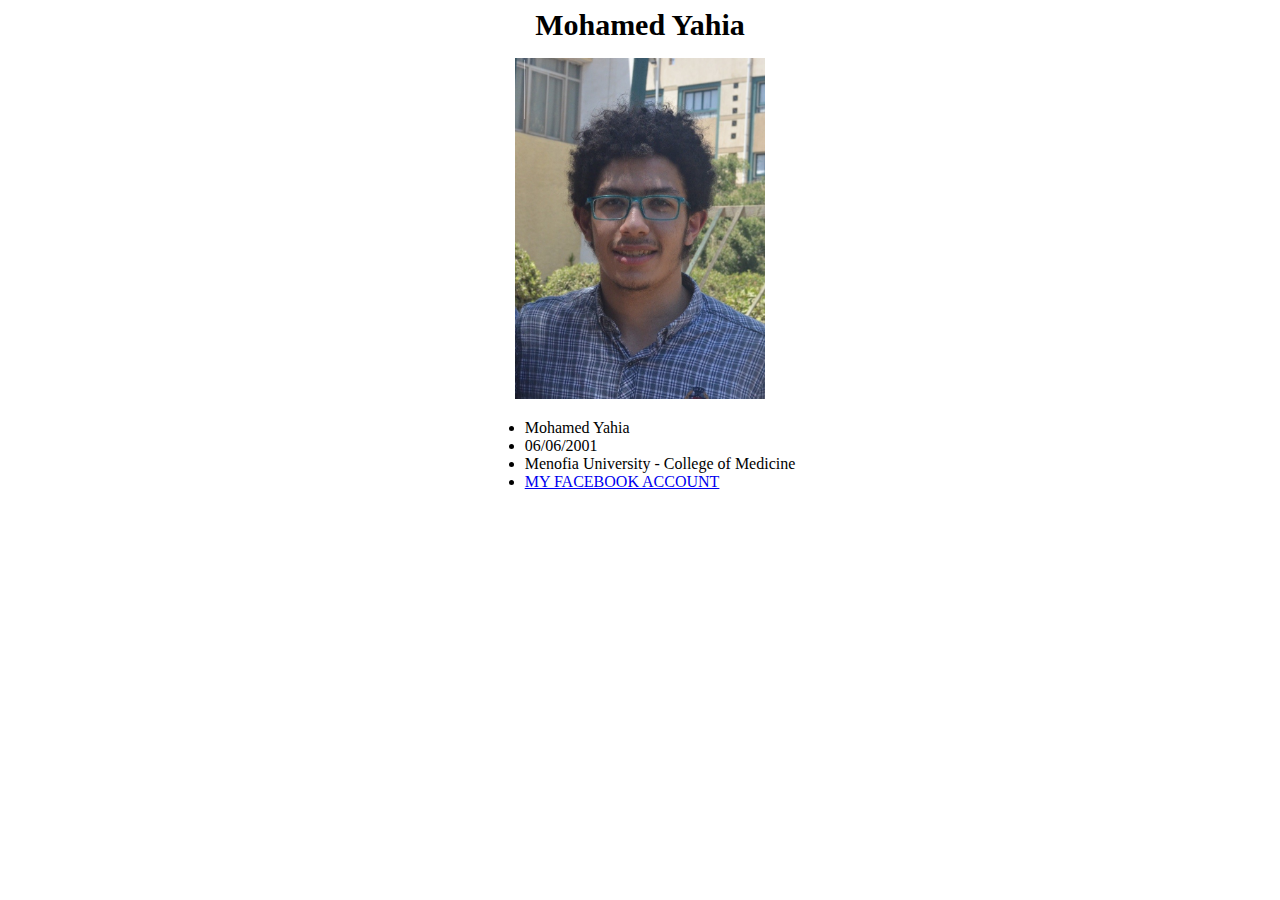
==== Task 1/index.html @ 56d67016 "do task 1: html, base css" ====
<!DOCTYPE html>
<html lang="en">
  <head>
    <title>Self Introduction</title>
    <meta charset="UTF-8" />
    <meta name="viewport" content="width=device-width, initial-scale=1" />
    <link href="css/style.css" rel="stylesheet" />
  </head>
  <body>
    <header>Mohamed Yahia</header>
    <div class="container">
      <section>
        <img src="my-photo.jpeg" width="250px" />
        <div class="list-container">
          <ul>
            <li>Mohamed Yahia</li>
            <li>06/06/2001</li>
            <li>Menofia University - College of Medicine</li>
            <li>
              <a href="https://www.facebook.com/itsmohamedyahia" target="_blank"
                >MY FACEBOOK ACCOUNT</a
              >
            </li>
          </ul>
        </div>
      </section>
    </div>
    <footer></footer>
  </body>
</html>
---- Task 1/css/style.css ----
header {
  font-size: 30px;
  font-weight: 700;
  height: 50px;
}
header,
section {
  text-align: center;
}

ul {
  text-align: left;
  display: inline-block;
}

/* height:100vh */
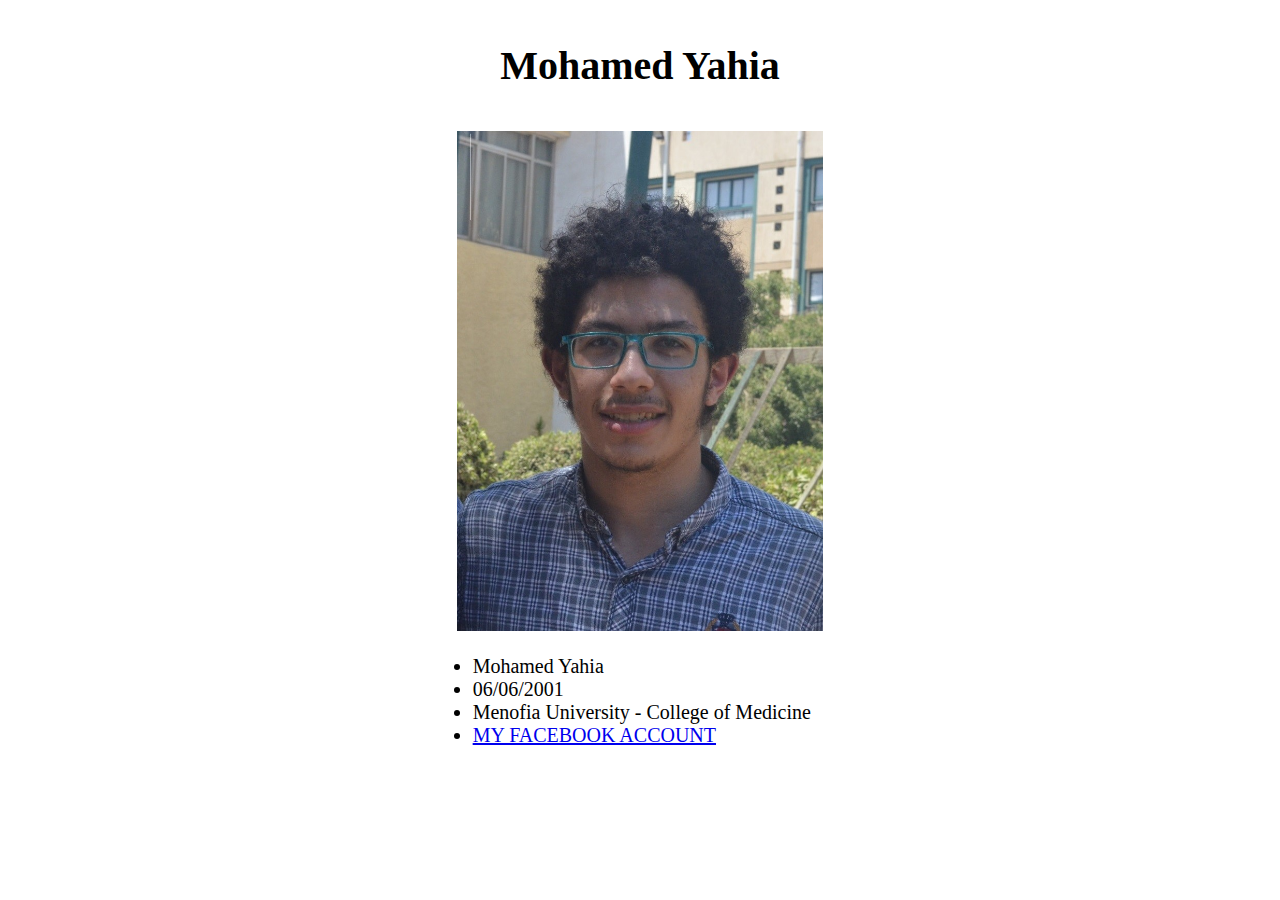
==== commit 21908737: "task 1: improve style" ====
--- a/Task 1/index.html
+++ b/Task 1/index.html
@@ -7,10 +7,10 @@
     <link href="css/style.css" rel="stylesheet" />
   </head>
   <body>
-    <header>Mohamed Yahia</header>
     <div class="container">
-      <section>
-        <img src="my-photo.jpeg" width="250px" />
+      <header><span class="header-name">Mohamed Yahia</span></header>
+      <section class="info">
+        <img src="my-photo.jpeg" class="photo" />
         <div class="list-container">
           <ul>
             <li>Mohamed Yahia</li>
@@ -24,7 +24,7 @@
           </ul>
         </div>
       </section>
+      <footer></footer>
     </div>
-    <footer></footer>
   </body>
 </html>
--- a/Task 1/css/style.css
+++ b/Task 1/css/style.css
@@ -1,16 +1,30 @@
+* {
+  margin: 0;
+  padding: 0;
+  box-sizing: border-box;
+}
+body {
+  height: 100vh;
+}
+.container {
+  display: grid;
+  grid-template-rows: 0.8fr 3fr auto;
+  align-items: center;
+  justify-content: center;
+}
 header {
-  font-size: 30px;
-  font-weight: 700;
-  height: 50px;
-}
-header,
-section {
   text-align: center;
 }
-
+.header-name {
+  font-size: 40px;
+  font-weight: 700;
+  margin: auto;
+}
+.photo {
+  height: 500px;
+}
 ul {
-  text-align: left;
-  display: inline-block;
+  font-size: 20px;
+  margin-top: 20px;
+  margin-left: 16px;
 }
-
-/* height:100vh */
